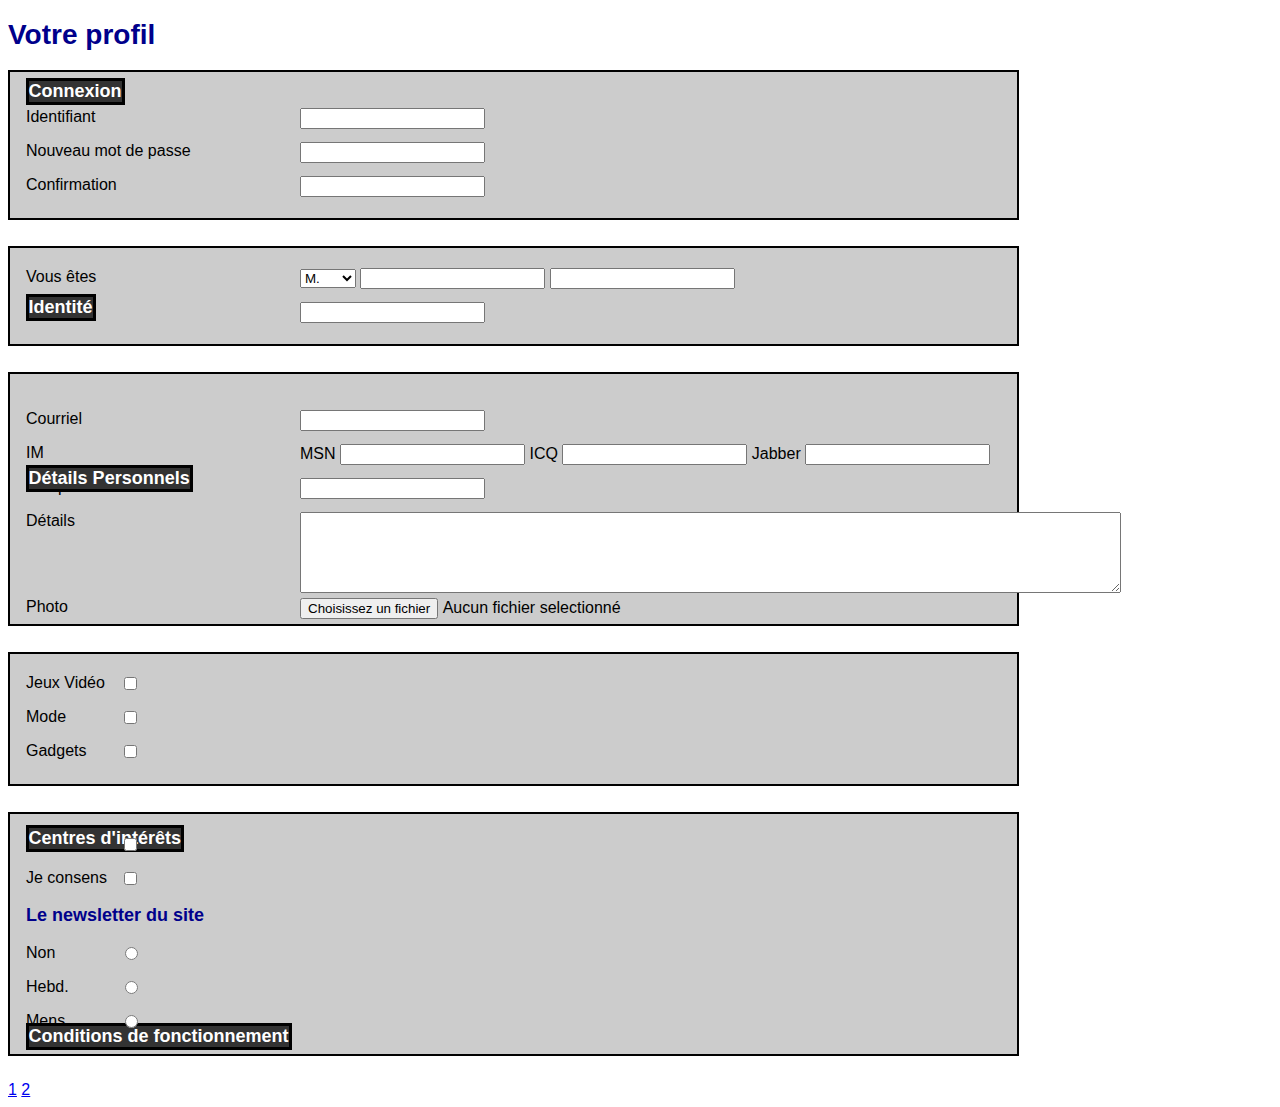
==== index.html @ 801c5985 "Add files via upload" ====
<!DOCTYPE html>
<!--
To change this license header, choose License Headers in Project Properties.
To change this template file, choose Tools | Templates
and open the template in the editor.
-->
<html>
    <head>
        <link href="Style.css" rel="stylesheet" type="text/css"/>
        <title>TD7</title>
        <meta charset="UTF-8">
        <meta name="viewport" content="width=device-width, initial-scale=1.0">
    </head>
    <body>
        <h1>Votre profil</h1>
        <form>
            <h2 class="un">Connexion</h2>
                <div class="contour"><p>Identifiant  <input></p>
                <p>Nouveau mot de passe  <input></p>
                <p>Confirmation  <input></p></div>
            <h2 class="deux">Identité</h2>
                <div class="contour"><p class="inline">Vous êtes    
                    <div class="absolute">
                    <SELECT name="M./Mdm." size="1">
                        <OPTION>M.
                        <OPTION>Mdm.
                    </SELECT>   <input class="n-absolute"> <input class="n-absolute"></div>
                    <p>Surnom  <input></p></div>
            <h2 class="trois">Détails Personnels</h2>
                <div class="contour"><p>Courriel <input></p>
                <p class="inline">IM </p>
                <div class=" absolute">
                <p class="n-absolute"> MSN <input class="n-absolute"></p>
                <p class="n-absolute"> ICQ <input class="n-absolute"></p>
                <p class="n-absolute"> Jabber <input class="n-absolute"></p>
                </div>
                <p>Site personnel <input></p>
                <p class="inline">Détails</p>
                <textarea rows="5" cols="100"></textarea>
                <p class="block"> </p><br><br>
                <p class="block"> </p><p class="inline">Photo</p>
                <div class="absolute">
                    <input class="n-absolute" type="button" 
                        name="Choisissez un fichier" value= "Choisissez un fichier" 
                        onclick="alert('Test réussi!')">
                    <p class="n-absolute"> Aucun fichier selectionné</p>
                </div></div>
                <h2 class="quatre">Centres d'intérêts</h2>
                <div class="contour"><INPUT class="coche" type="checkbox" name="choix1" value="1"><p class="inline"> Jeux Vidéo </p><p class="block"></p>
                <INPUT class="coche" type="checkbox" name="choix2" value="2"><p class="inline"> Mode </p><p class="block"></p>
                <INPUT class="coche" type="checkbox" name="choix3" value="3"><p class="inline"> Gadgets </p><p class="block"></p></div>
                <h2 class="cinq">Conditions de fonctionnement</h2>
                <div class="contour"><INPUT class="coche" type="checkbox" name="choix1" value="1"><p class="inline"> J'accepte </p><p class="block"></p>
                <INPUT class="coche" type="checkbox" name="choix2" value="2"><p class="inline"> Je consens </p><p class="block"></p>
                <h3>Le newsletter du site</h3>
                <INPUT class="coche" type="radio" name="choix" value="1"><p class="inline"> Non </p><p class="block"></p>
                <INPUT class="coche" type="radio" name="choix" value="2"><p class="inline"> Hebd. </p><p class="block"></p>
                <INPUT class="coche" type="radio" name="choix" value="3"><p class="inline"> Mens. </p><p class="block"></p>   
                </div>
        </form>
        <a href="formulaires\formulaire1.html">1</a>
        <a href="formulaires\formulaire2.html">2</a>
    </body>
</html>
---- Style.css ----
/*
To change this license header, choose License Headers in Project Properties.
To change this template file, choose Tools | Templates
and open the template in the editor.
*/
/* 
    Created on : Oct 24, 2017, 4:30:17 PM
    Author     : Luc Desforges
*/
*
{
    font-family: arial 
}
textarea
{
    display: inline;
    position: absolute;
    left: 300px;
}
input
{
    display: inline;
    position: absolute;
    left: 300px
}
.inline
{
    display: inline;
}
.n-absolute
{
    display: inline;
    position: static;
    left: 300px 
}
.absolute
{
    display: inline;
    position: absolute;
    left: 300px 
}
.block
{   
    display: block;
    position: static;
    left: 300px;
}
.coche
{
    left:120px
}
.contour
{
    border: 2px solid black;
    padding: 1.3em 1em 0.5em 1em;
    background-color: #CCCCCC;
    margin-bottom: 2%;
    margin-right: 20%
}
h1
{
    color: darkblue;
    font-weight: bolder;
    font-family: Arial ;
    font-size: 28px
}
h2
{
    font-size:18px;
    color: white 
}
h3
{
    color: darkblue;
    font-weight: bolder;
    font-family: Arial ;
    font-size: 18px
}
.un
{
    position: absolute;
    top: 7%;
    left: 2%;
    background-color: #333333;
    border: 3px solid black;
}
.deux
{
    position: absolute;
    top: 31%;
    left: 2%;
    background-color: #333333;
    border: 3px solid black;
}
.trois
{
    position: absolute;
    top: 50%;
    left: 2%;
    background-color: #333333;
    border: 3px solid black;
}
.quatre
{
    position: absolute;
    top: 90%;
    left: 2%;
    background-color: #333333;
    border: 3px solid black;
}
.cinq
{
    position: absolute;
    top: 112%;
    left: 2%;
    background-color: #333333;
    border: 3px solid black;
}
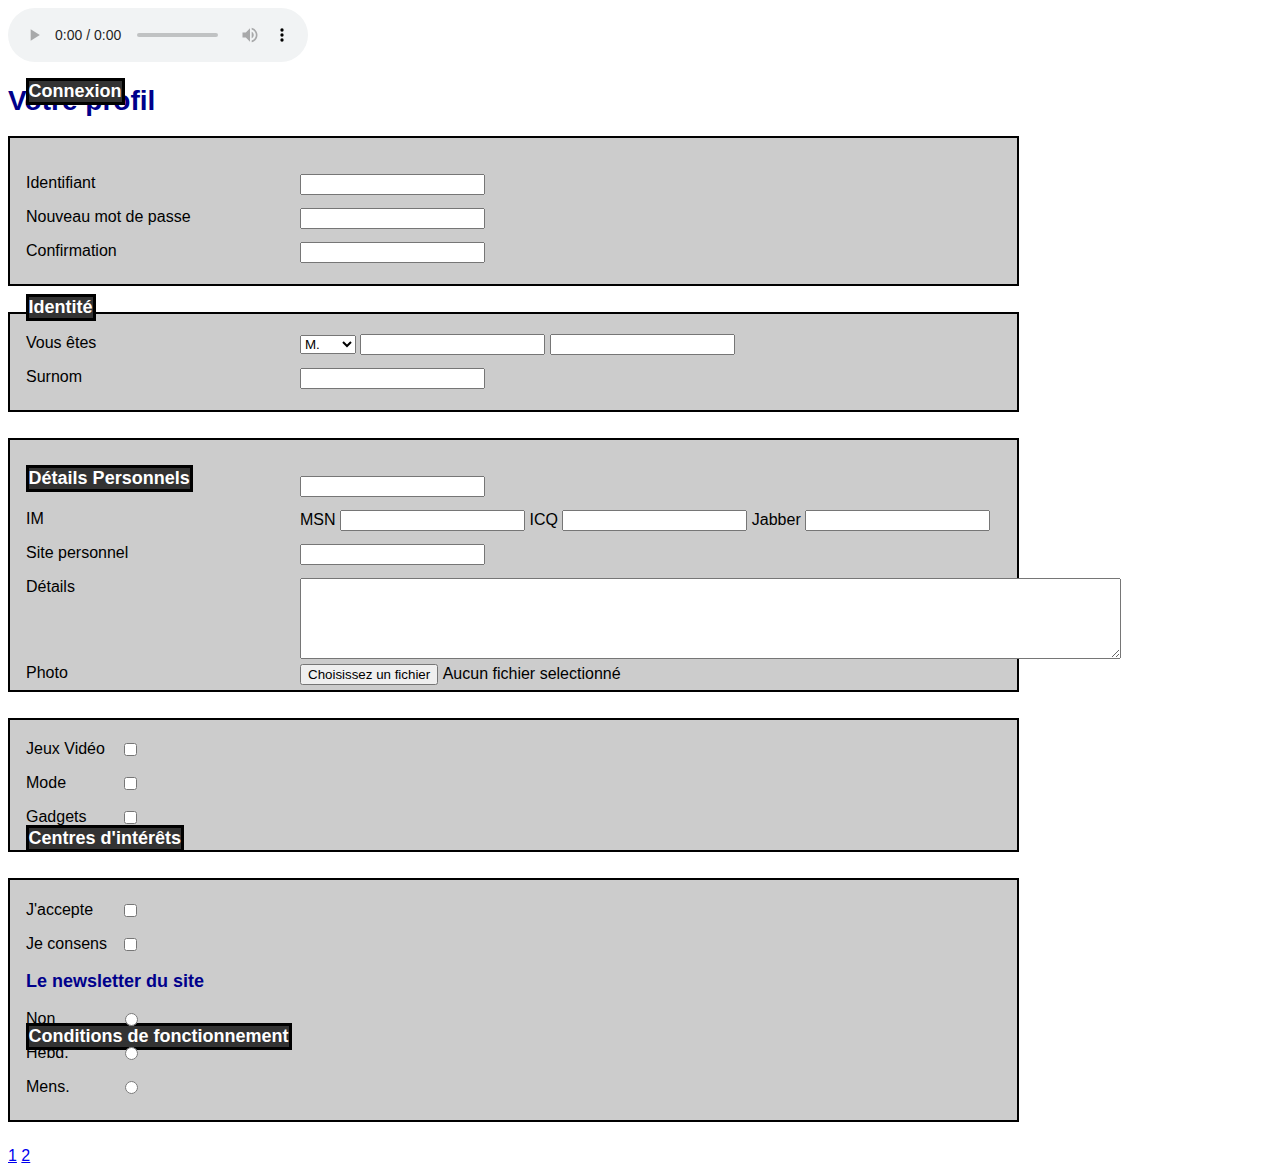
==== commit 23af71b9: "Update index.html" ====
--- a/index.html
+++ b/index.html
@@ -12,6 +12,9 @@
         <meta name="viewport" content="width=device-width, initial-scale=1.0">
     </head>
     <body>
+        <audio controls autoplay loop preload>
+            <source src="World of Warcraft - Music & Ambience - Azuremyst Isle.mp3" type="audio/mp3">
+        </audio>
         <h1>Votre profil</h1>
         <form>
             <h2 class="un">Connexion</h2>
@@ -61,4 +64,4 @@
         <a href="formulaires\formulaire1.html">1</a>
         <a href="formulaires\formulaire2.html">2</a>
     </body>
-</html>+</html>
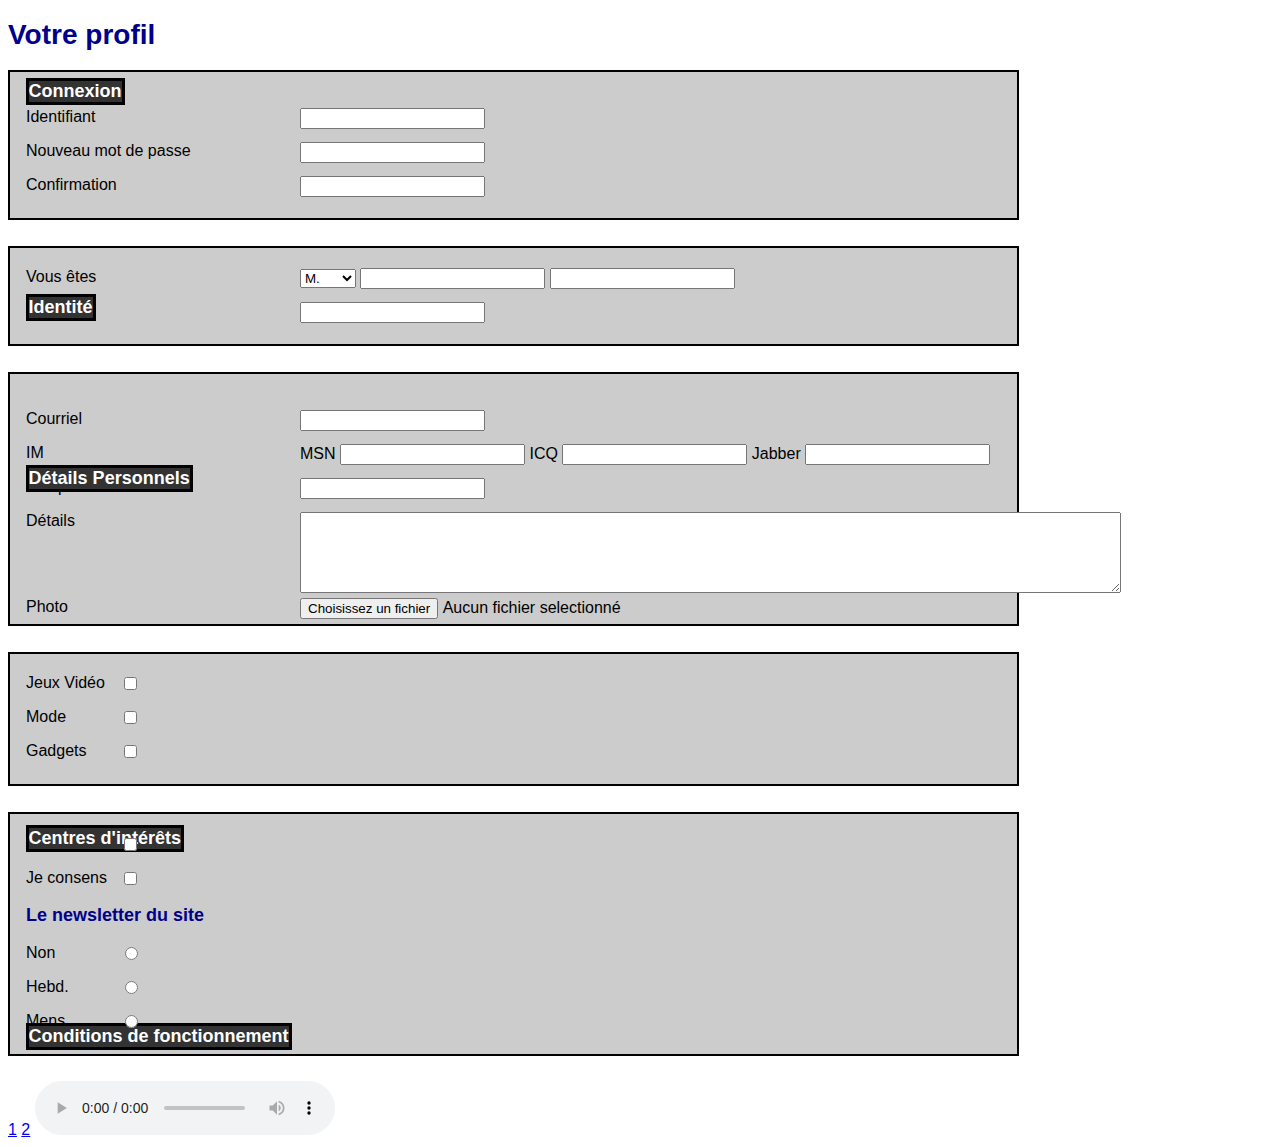
==== commit e6dca392: "Update index.html" ====
--- a/index.html
+++ b/index.html
@@ -12,9 +12,6 @@
         <meta name="viewport" content="width=device-width, initial-scale=1.0">
     </head>
     <body>
-        <audio controls autoplay loop preload>
-            <source src="World of Warcraft - Music & Ambience - Azuremyst Isle.mp3" type="audio/mp3">
-        </audio>
         <h1>Votre profil</h1>
         <form>
             <h2 class="un">Connexion</h2>
@@ -63,5 +60,8 @@
         </form>
         <a href="formulaires\formulaire1.html">1</a>
         <a href="formulaires\formulaire2.html">2</a>
+        <audio controls autoplay loop preload>
+            <source src="Azuremyst Isle - Burning Crusade Music.mp3" type="audio/mp3">
+        </audio>
     </body>
 </html>
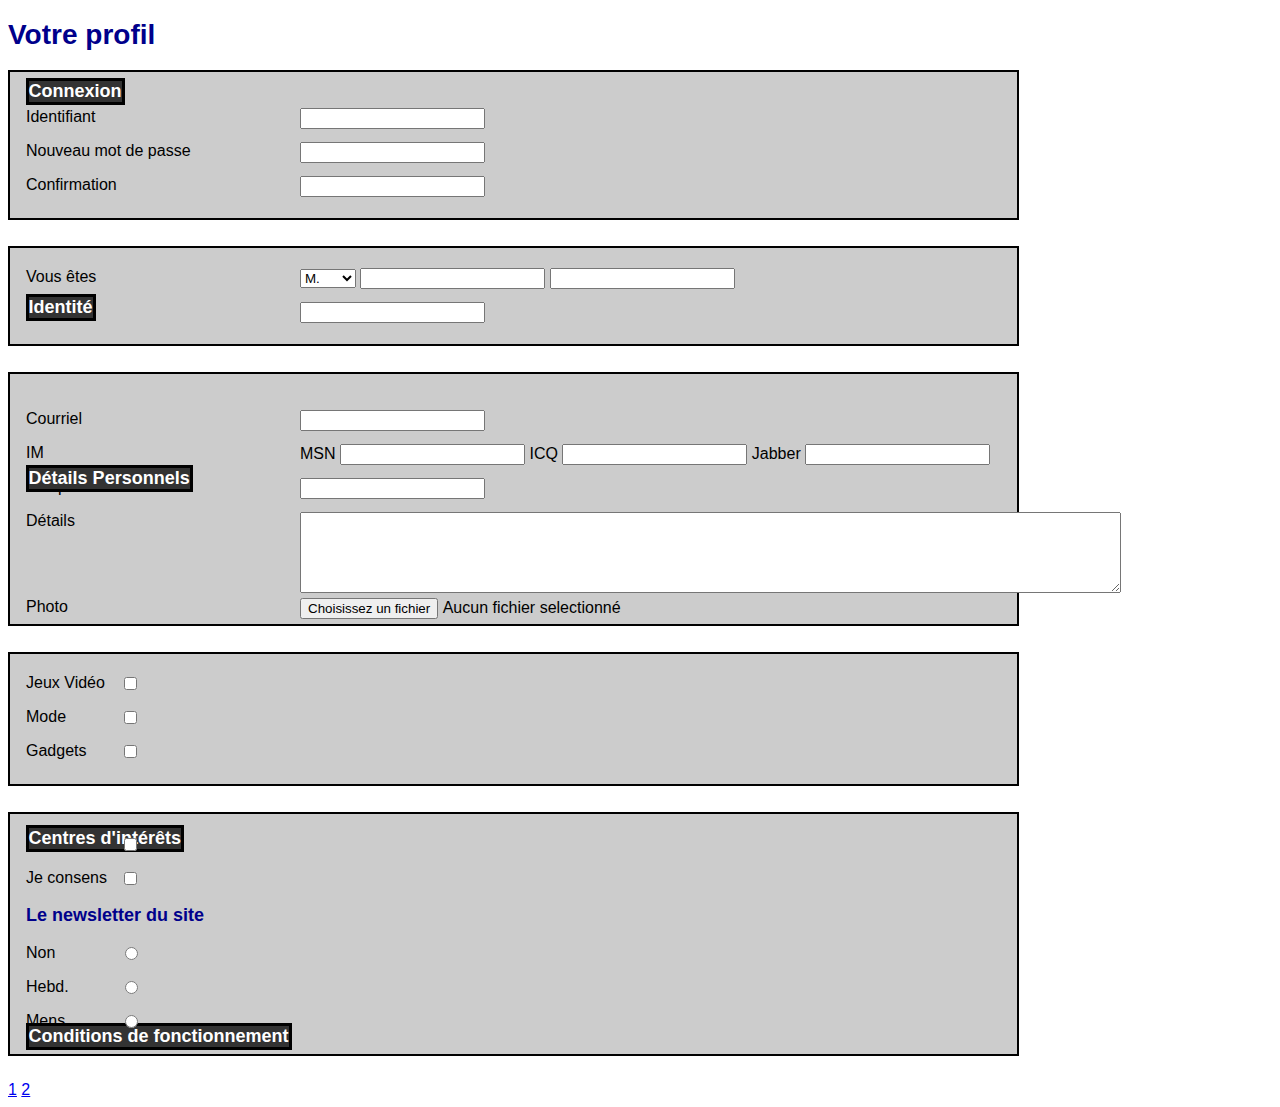
==== commit d020db96: "Update index.html" ====
--- a/index.html
+++ b/index.html
@@ -60,8 +60,5 @@
         </form>
         <a href="formulaires\formulaire1.html">1</a>
         <a href="formulaires\formulaire2.html">2</a>
-        <audio controls autoplay loop preload>
-            <source src="Azuremyst Isle - Burning Crusade Music.mp3" type="audio/mp3">
-        </audio>
     </body>
 </html>
